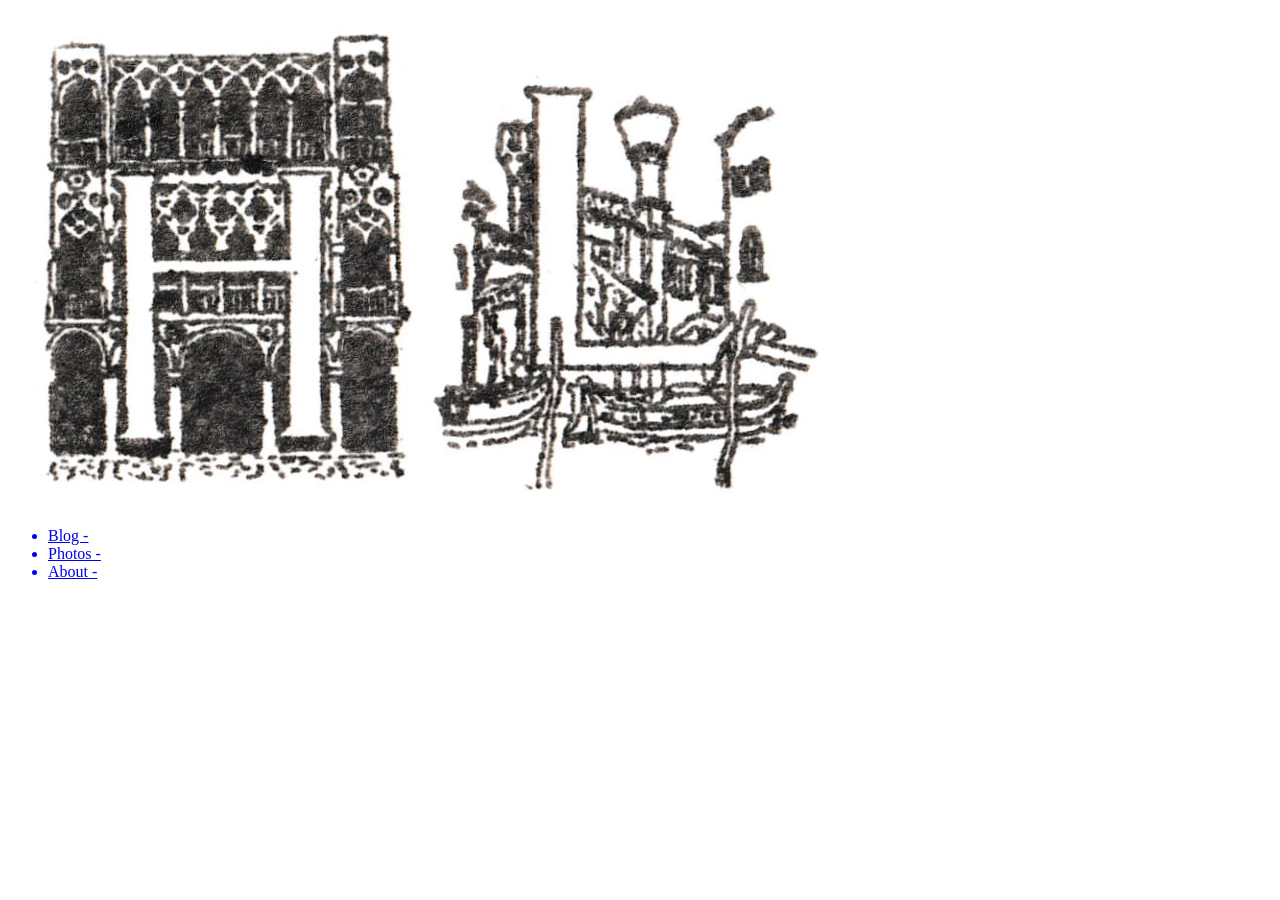
==== index.html @ 7060b537 "Add files via upload" ====
<!DOCTYPE html>
<html lang="en">
<head>
    <meta charset="UTF-8">
    <meta name="viewport" content="width=device-width, initial-scale=1.0">
    <link rel="stylesheet" href="style_general.css">
    <title>Home-Page</title>
</head>
<body>
    <div class="header">
        <div class="inner_header"> 
            <div class="logo_container">
                <a href="home_page.html">
                    <h1> <img src="H.jpg" alt="H"><img src="L.jpg" alt="L"></h1>
                </a>
            </div>
        </div> 
    </div> 
    <div class="main">
        <ul class="navigation">
                <a href="blog_navigation_page.html"><li>Blog -</li></a>
                <a href="photos_page.html"><li>Photos -</li></a>
                <!-- <a href="Music.html"><li>Music -</li></a> --> 
                <a href="about_page.html"><li>About -</li></a>
        </ul>
    </div> 
</body>
</html>
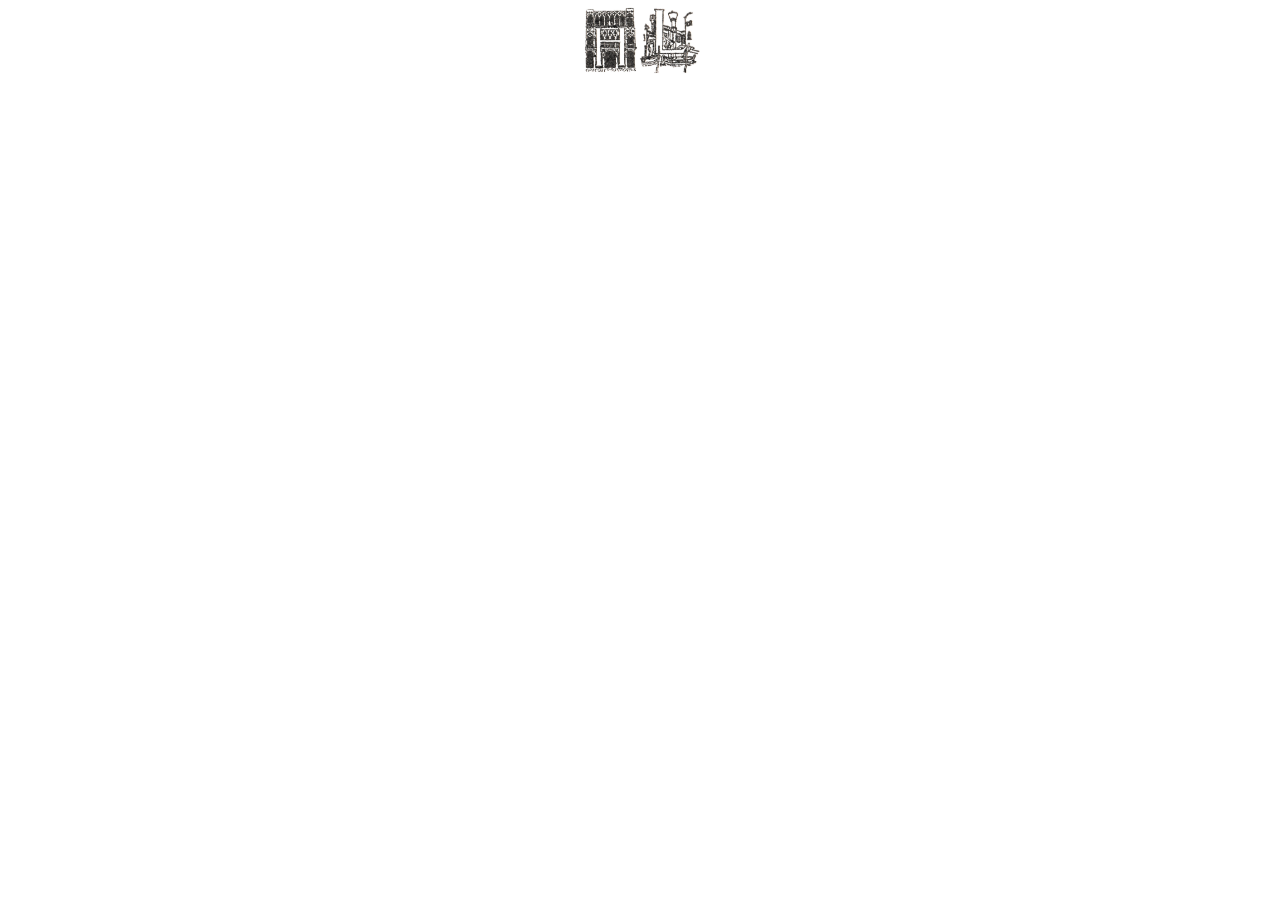
==== commit 723e7c68: "Update link in header to point to index.html" ====
--- a/index.html
+++ b/index.html
@@ -10,7 +10,7 @@
     <div class="header">
         <div class="inner_header"> 
             <div class="logo_container">
-                <a href="home_page.html">
+                <a href="index.html">
                     <h1> <img src="H.jpg" alt="H"><img src="L.jpg" alt="L"></h1>
                 </a>
             </div>
--- a/style_general.css
+++ b/style_general.css
@@ -0,0 +1,225 @@
+*{
+    margin: 0;
+    padding: 0;
+    list-style: none;
+    text-decoration: none;
+    box-sizing: border-box; /* padding no longer adds to widths */
+}
+
+html {
+    -webkit-text-size-adjust: 100%; /* stops iOS from resizing text on rotate */
+    text-size-adjust: 100%;
+}
+
+body {
+    font-size: 1rem;
+    line-height: 1.6;
+    overflow-x: hidden; /* safety net against sideways scrolling on phones */
+}
+
+img {
+    max-width: 100%; /* images never wider than the screen */
+    height: auto;
+}
+
+.header{
+    width: 100%;
+    height: 80px;
+    display: block; 
+    background-color: white;
+    position: fixed;
+    top: 0;
+    z-index: 1000;
+} 
+
+.inner_header {
+    width: 100%;
+    height: 100%;
+    display: flex;
+    align-items: center; /* Vertically center children */
+    background-color: white;
+    margin: 0 auto;
+    justify-content: center;
+}
+
+.logo_container {
+    height: 100%;
+    display: flex;
+    align-items: center; /* Vertically center logo */
+    float: left;
+} 
+
+.logo_container h1{
+    height: 100%;
+    display: table-cell; 
+    color: black ;
+    vertical-align: middle;
+    font-weight: 100;
+} 
+
+.logo_container h1 span{
+   font-weight: 800;
+} 
+
+.logo_container h1 img {
+    height: 2.1em;  
+    width: auto;
+    vertical-align: middle;
+}
+
+.logo_container h1:hover{
+    color: gray;
+}
+
+.main{
+    width: 100%;
+    padding-top: 80px;
+    background: url(mountain_homepage.jpg);
+    background-position: center;
+    background-size: cover;
+    height: 100vh;
+}
+
+.navigation{
+    display: flex;
+    justify-content: center;
+    align-items: center;
+    flex-direction: column;
+    gap: 10px; 
+    padding-top: 203px;
+    width: 100%;
+}
+
+.navigation a {
+    height: auto;      
+    display: block;     
+    float: none;       
+    padding: 0px 10px; 
+}
+
+.navigation a:last-child{
+    padding-right: 0; 
+}
+
+.navigation a li {
+    display: block;
+    height: auto;
+    color: white;
+    font-size: 20px;
+}
+
+.navigation a li:hover {
+    color: rgb(77, 133, 189);
+}
+
+.photos {
+    width: 100vw; /* Adjusted for full width if desired */
+    height: 100vh;
+    display: flex; /* Changed from block to flex for horizontal layout */
+    background-color: white;
+    position: relative;
+}
+
+.photos img {
+    flex: 1; /* Allows image to take available space */
+    height: 100%;
+    object-fit: cover;
+    display: block;
+}
+
+.caption {
+    flex: 1; 
+    padding: 20px;
+    display: flex;
+    flex-direction: column;
+    justify-content: center;
+}
+
+/* about page */
+
+.about_content {
+    text-align: center;    
+    padding: 120px 20px 60px;  /* clears the 80px fixed header, less dead space below */
+    max-width: 700px;     
+    margin: 0 auto;      
+}
+
+.about_content p {
+    overflow-wrap: anywhere; /* long email / instagram text wraps instead of overflowing */
+}
+
+.about_content a {
+    color: black;
+    display: inline-block;  /* easier to tap */
+    padding: 6px 0;
+}
+
+.about_content a:hover  {
+    color: green;
+}
+
+.portrait {
+    width: 100%;           /* shrinks to fit phone screens */
+    max-width: 500px;      /* but never bigger than before on desktop */
+    height: auto;
+    display: block;
+    margin: 0 auto 30px;   
+}
+
+/* small screens (iPhones) */
+@media (max-width: 600px) {
+    .about_content {
+        padding: 110px 20px 40px;
+    }
+
+    .about_content h1 {
+        font-size: 1.8rem;
+    }
+
+    .about_content p {
+        font-size: 1.05rem; /* comfortable reading size on a phone */
+    }
+}
+
+/*blog nav page*/ 
+
+.post_list,
+.post_list a,
+.post_list .entry,
+.post_list .date,
+.post_list .content,
+.post_list .title,
+.post_list .subtitle {
+    color: black;
+}
+
+.post_list a {
+    text-decoration: none;
+}
+
+.list_container {
+    display: flex;
+    justify-content: center;
+    align-items: top;
+    height: calc(100vh - 80px); /* fixed: calc needs a space around the minus */
+    margin-top: 120px;
+}
+
+.entry {
+    display: grid;
+    grid-template-columns: 120px 1fr;
+    align-items: center;
+    gap: 1rem; 
+    font-family: 'Courier New', Courier, monospace;
+    border-bottom: 0.5px solid #e0e0e0; 
+    padding: 0.85rem 0; 
+}
+
+.date {
+    text-align: left;
+}
+
+.content {
+    display: flex;
+    flex-direction: column;
+}
